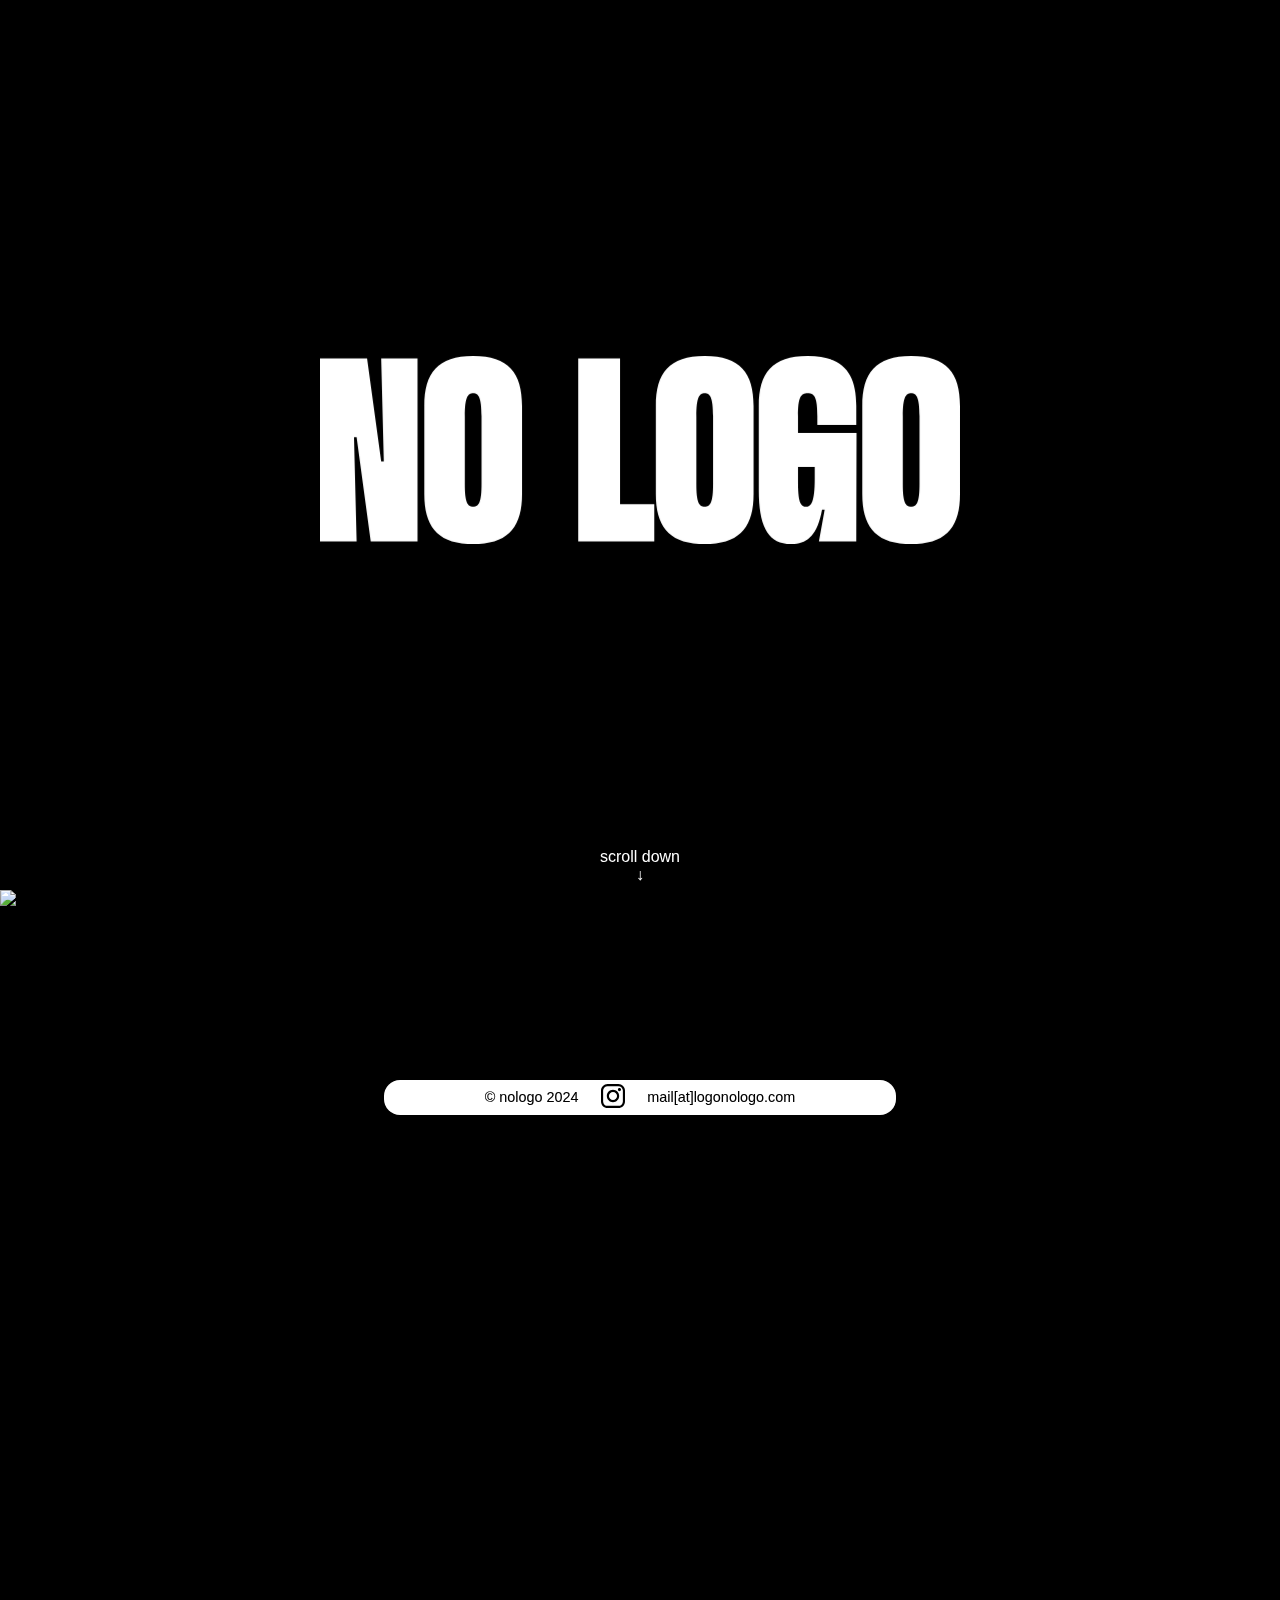
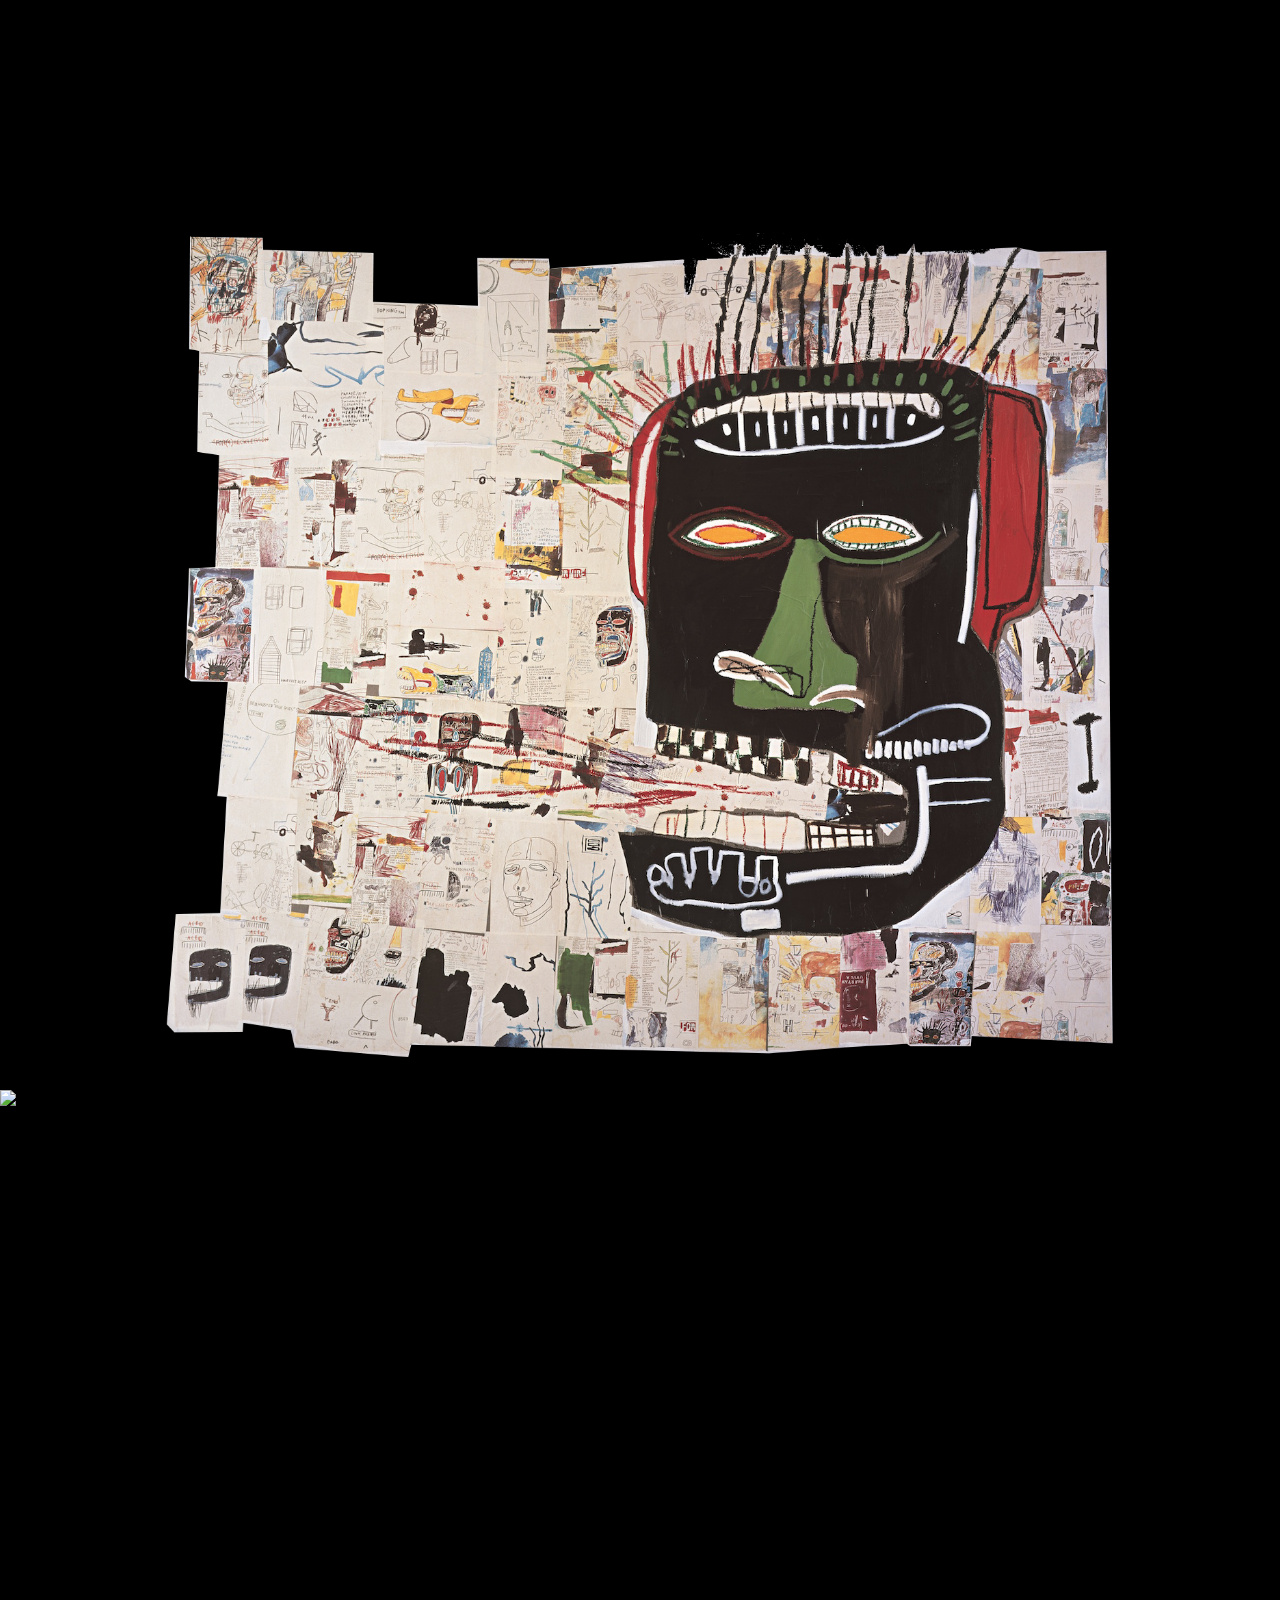
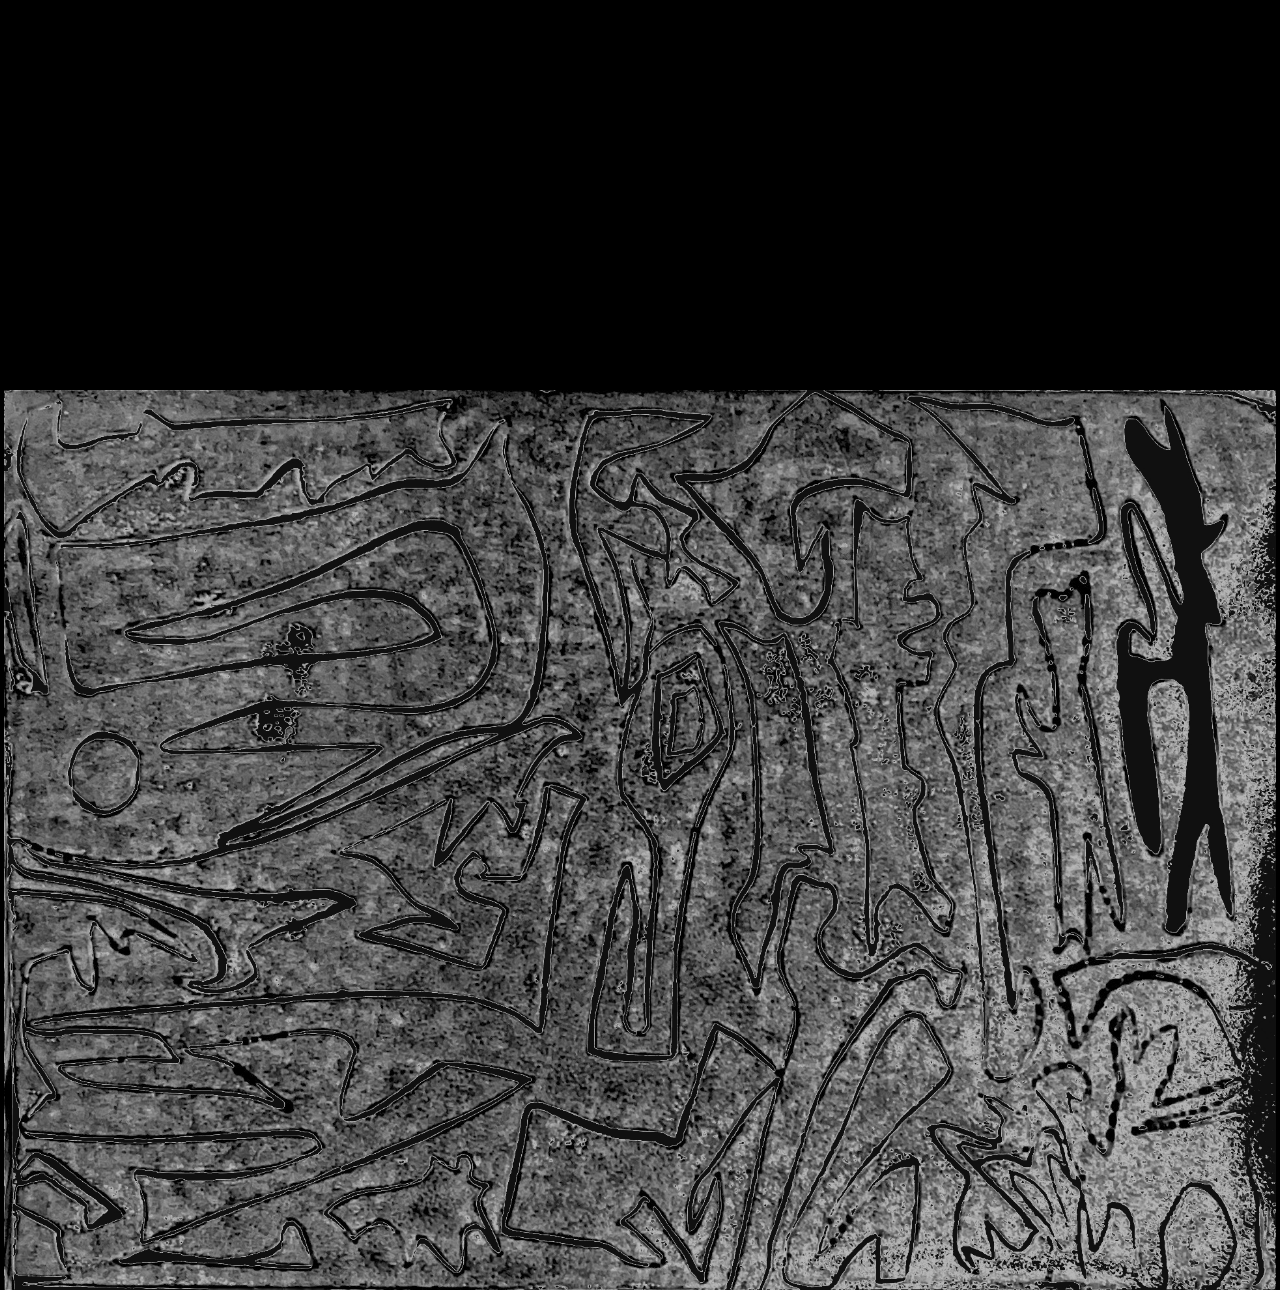
==== index.html @ 447e6df8 "initial commit" ====
<!doctype html>
<html lang="it">
<head>
	<meta charset="UTF-8">
	<meta name="viewport" content="width=device-width; height=device-height" />
	<link rel="stylesheet" href="/static/style.css"/>
</head>
<body>
	<svg id="a" xmlns="http://www.w3.org/2000/svg" viewBox="0 0 900 264.6"><path fill="currentColor" d="M86,148.47h3.68L86,3.68h51.08v257.25h-65.78l-19.85-146.64h-3.68l3.68,146.64H0V3.68h66.15l19.85,144.8Z" stroke-width="0"/><path fill="currentColor" d="M284.08,70.19v124.22c0,45.94-19.11,70.19-68.72,70.19s-68.72-24.26-68.72-70.19v-124.22C146.63,24.25,165.37,0,215.35,0s68.72,24.25,68.72,70.19ZM227.11,84.89c0-26.09-4.04-32.34-11.76-32.34s-11.76,6.25-11.76,32.34v94.82c0,26.09,3.68,32.34,11.76,32.34s11.76-6.25,11.76-32.34v-94.82Z" stroke-width="0"/><path fill="currentColor" d="M470.03,260.93h-106.94V3.68h58.8v204.7h48.14v52.55Z" stroke-width="0"/><path fill="currentColor" d="M609.68,70.19v124.22c0,45.94-19.11,70.19-68.72,70.19s-68.72-24.26-68.72-70.19v-124.22c0-45.94,18.74-70.19,68.72-70.19s68.72,24.25,68.72,70.19ZM552.72,84.89c0-26.09-4.04-32.34-11.76-32.34s-11.76,6.25-11.76,32.34v94.82c0,26.09,3.68,32.34,11.76,32.34s11.76-6.25,11.76-32.34v-94.82Z" stroke-width="0"/><path fill="currentColor" d="M754.11,260.93h-52.55l8.08-44.84h-3.68c-6.98,37.85-21.68,48.51-44.47,48.51-31.61,0-44.47-25.73-44.47-74.97v-119.44c0-45.94,18.74-70.19,68.72-70.19s68.36,24.25,68.36,70.19v26.83h-54.76v-12.13c0-26.09-3.68-32.34-13.6-32.34s-13.6,6.25-13.6,32.34v23.52h82.32l-.37,152.52ZM672.15,174.93c0,29.77,2.94,37.12,12.13,37.12,6.25,0,11.39-6.98,11.39-38.96v-16.91h-23.52v18.74Z" stroke-width="0"/><path fill="currentColor" d="M900,70.19v124.22c0,45.94-19.11,70.19-68.72,70.19s-68.72-24.26-68.72-70.19v-124.22c0-45.94,18.74-70.19,68.72-70.19s68.72,24.25,68.72,70.19ZM843.04,84.89c0-26.09-4.04-32.34-11.76-32.34s-11.76,6.25-11.76,32.34v94.82c0,26.09,3.68,32.34,11.76,32.34s11.76-6.25,11.76-32.34v-94.82Z" stroke-width="0"/></svg>
	<div class="fullwrapper">
		<div id="scrolldown">
			<p>scroll down</p>
			<p>↓</p>
		</div>
	</div>
	<div id="footer" class="content-block" data-content-url="./resources/footer.html"></div>
	<a href="orang"><img id="firstprint" class="print" src="./resources/prints/orang.png"></a>
	<a href="basquiat"><img class="print" src="./resources/prints/basquiat.png"></a>
	<a href="404"><img class="print"src="./resources/prints/tanz.png"></a>
	<a href="404"><img class="print" src="./resources/prints/muster.png"></a>
</body>
<script src="/static/load-content.js"></script>
</html>
---- static/style.css ----
* {
	margin: 0;
	padding: 0;
	box-sizing: border-box;
}

body {
	overflow-x: hidden;
	background: black;
	color: white;
	font-family: sans-serif;
	text-align: center;
}

a {
	color: #a1a1a1;
	text-decoration: none;
	mix-blend-mode: exclusion;
}

a:hover {
	color: #a1a1a1;
	text-decoration-line: line-through;
	text-decoration-color: white;
	mix-blend-mode: exclusion;
}

p {
	mix-blend-mode: exclusion;
}

h1 {
	font-family: Monigue;
	font-size: 10rem;
	line-height: 1;
	display: block;
	text-align: center;
	mix-blend-mode: exclusion;
}

h3 {
	font-size: 1.2rem;
	line-height: 1;
	text-align: center;
	display: block;
	width: 80%;
	margin: auto;
	mix-blend-mode: exclusion;
	margin-top: 2rem;
}

h2 {
	font-size: 3rem;
	line-height: 1;
	display: block;
	width: 80%;
	margin: auto;
	text-align: center;
	mix-blend-mode: exclusion;
	margin-top: 2rem;
}

h4 {
	font-family: Monigue;
	font-size: 5rem;
	line-height: 1;
	display: block;
	width: 80%;
	margin: auto;
	text-align: center;
	mix-blend-mode: exclusion;
	margin-top: 2rem;
}

#a {
	display: fixed;
	top: 50%;
	left: 50%;
	transform: translate(-50%, -50%);
	position: fixed;
	z-index: 100;
	mix-blend-mode: exclusion;
}

.fullwrapper {
	display: block;
	height: 100vh;
}

#scrolldown {
	position: absolute;
	bottom: 1rem;
	left: 50%;
	transform: translate(-50%, 0);}

	#firstprint {
		margin-top: -25vh;
	}

	.print {
		display: block;
		height: 100vh;
		margin: auto;
	}

	@media screen and (max-width: 800px) {
		h1 {
			font-size: 4rem;
		}
		
		h3 {
			font-size: 1rem;
		}
		
		h2 {
			font-size: 1rem;
		}
		
		h4 {
			font-size: 2rem;
		}
		
		#a {
			top: 50%;
			left: 0%;
			transform: translate(50%, 50%);
			rotate: -90deg;
			height: 50vw;
			width: 50vw;
		}
		
		.print {
			width: 100%;
			height: auto;
		}
	}
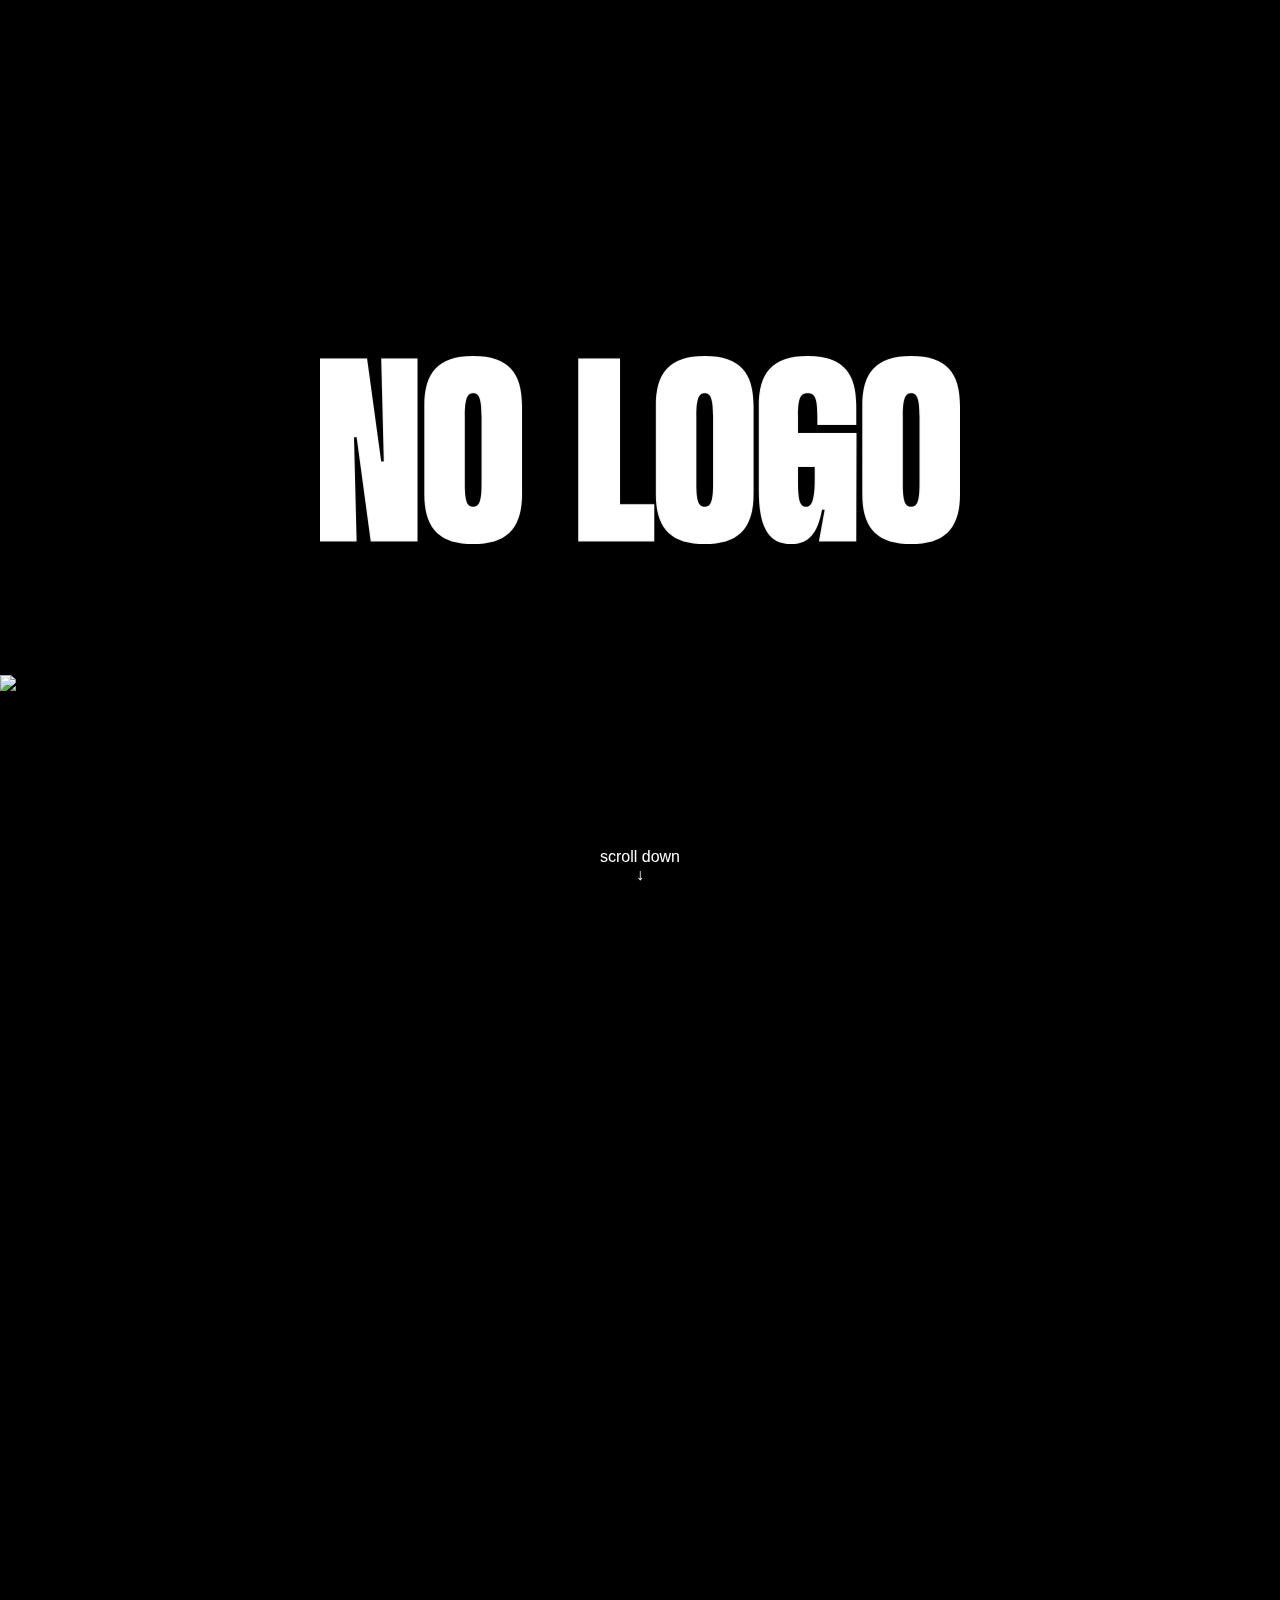
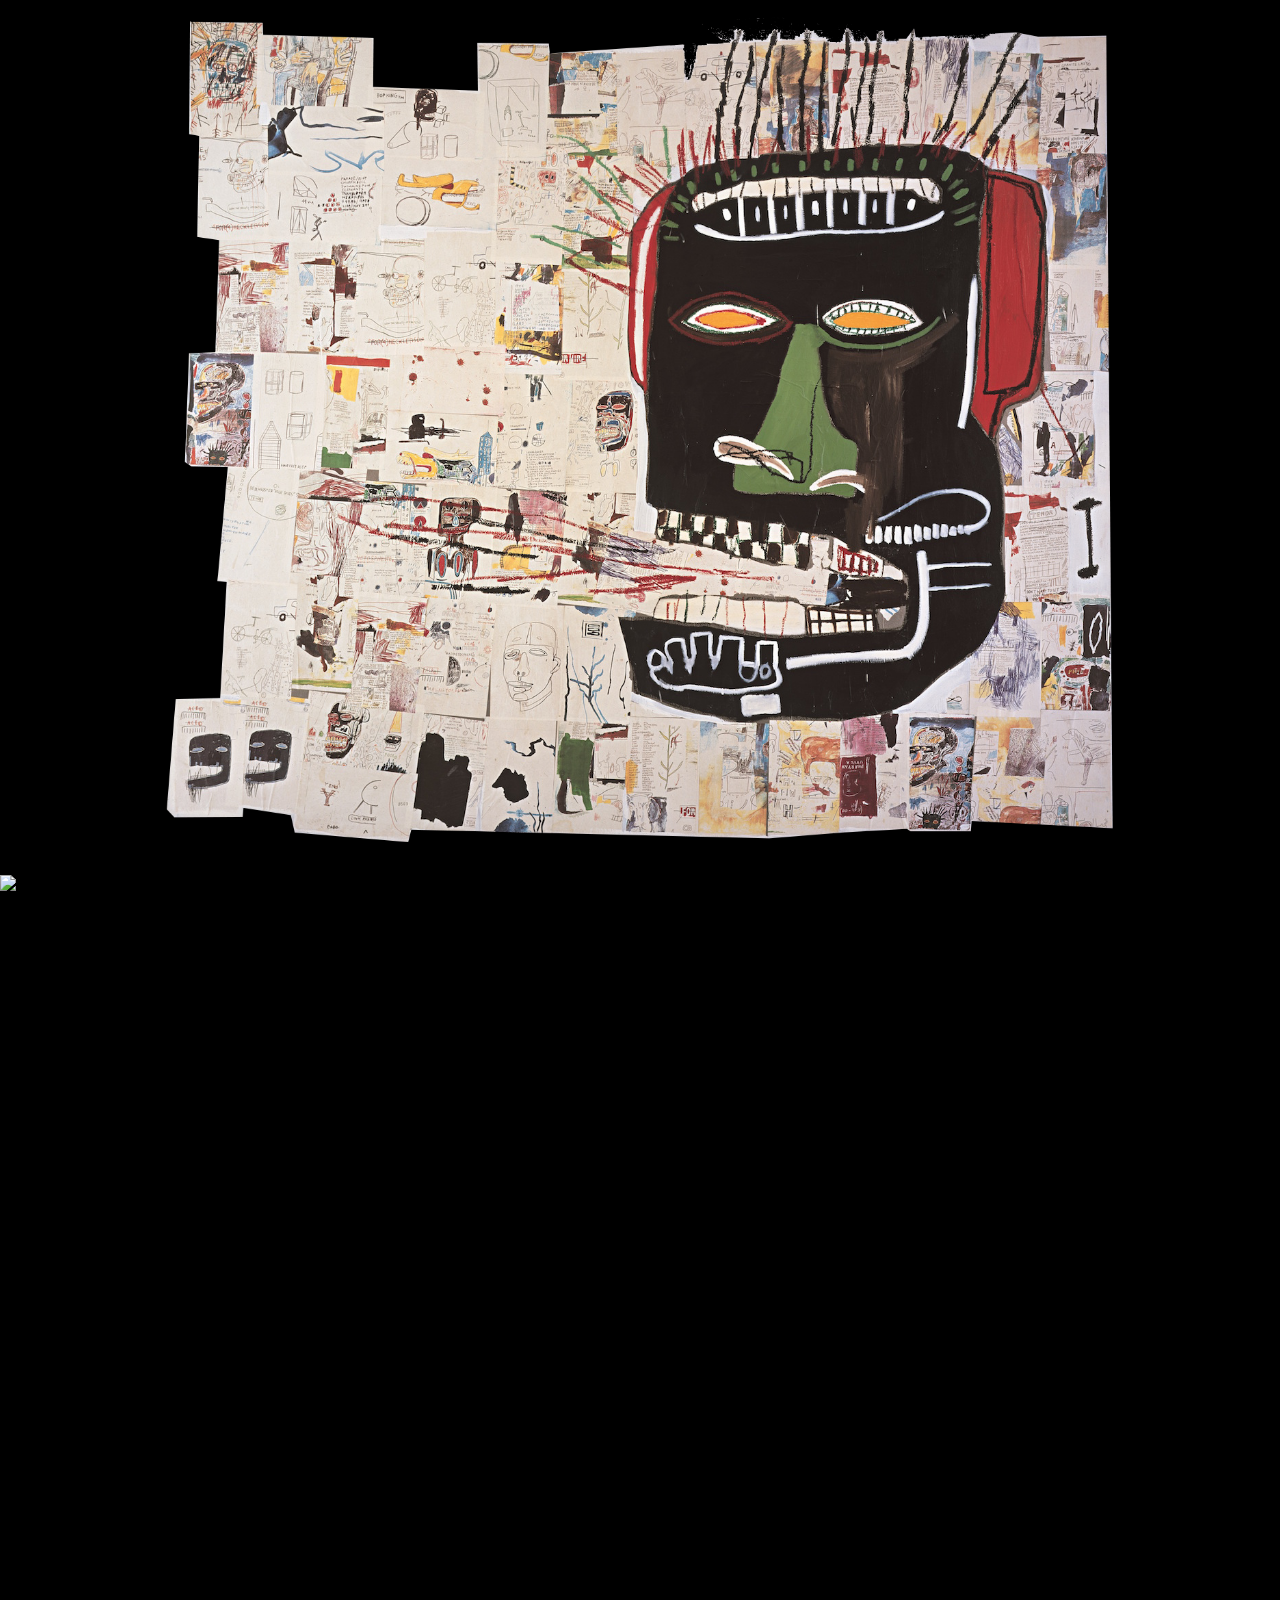
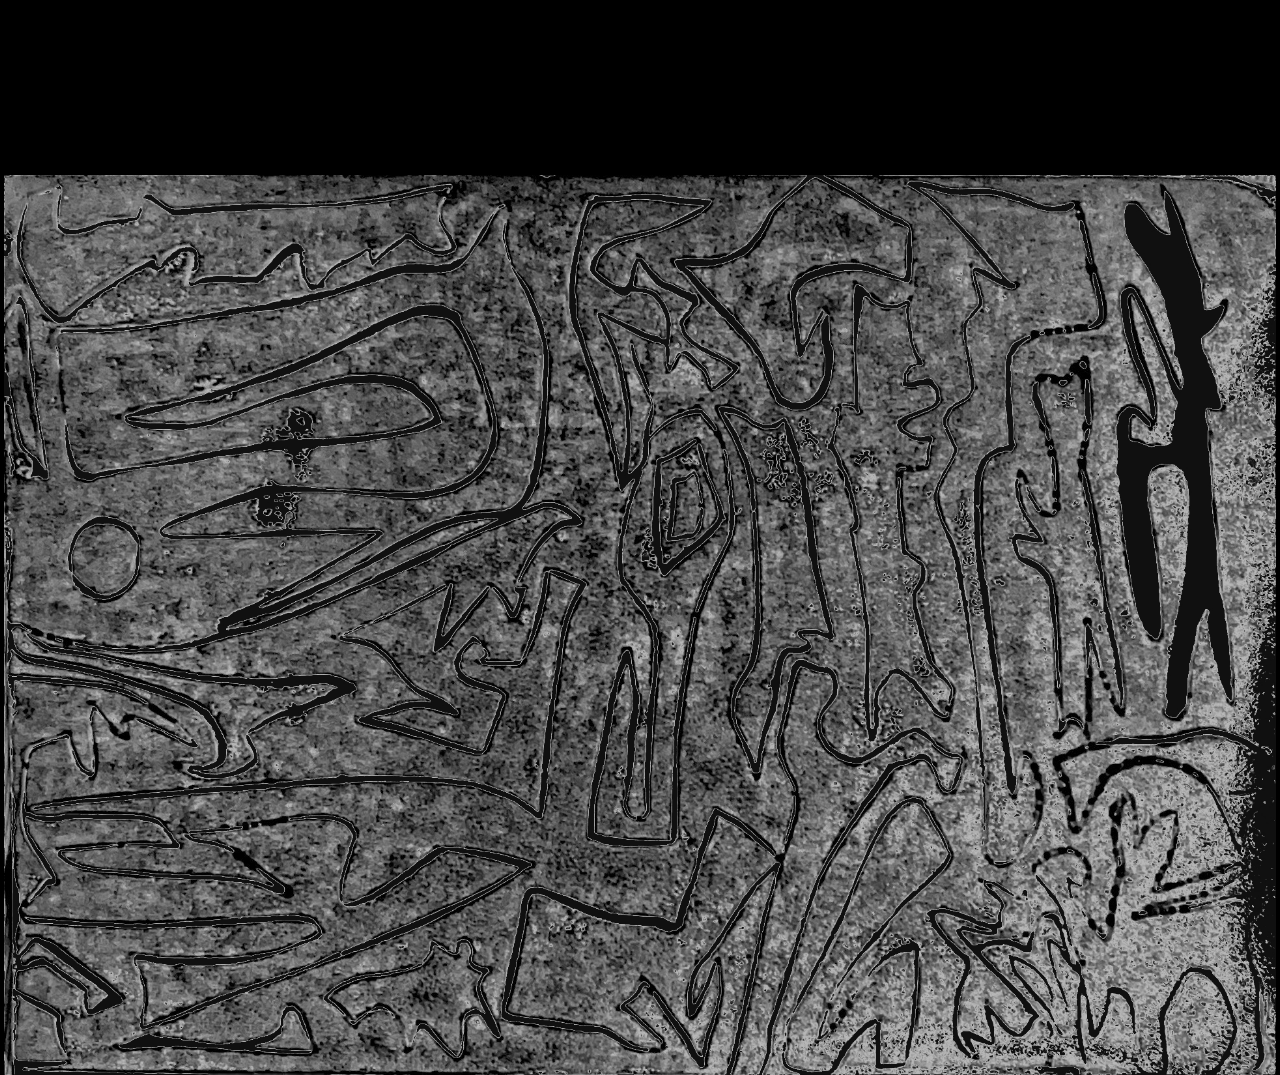
==== commit 478e43ff: "script error" ====
--- a/index.html
+++ b/index.html
@@ -3,7 +3,7 @@
 <head>
 	<meta charset="UTF-8">
 	<meta name="viewport" content="width=device-width; height=device-height" />
-	<link rel="stylesheet" href="/static/style.css"/>
+	<link rel="stylesheet" href="./static/style.css"/>
 </head>
 <body>
 	<svg id="a" xmlns="http://www.w3.org/2000/svg" viewBox="0 0 900 264.6"><path fill="currentColor" d="M86,148.47h3.68L86,3.68h51.08v257.25h-65.78l-19.85-146.64h-3.68l3.68,146.64H0V3.68h66.15l19.85,144.8Z" stroke-width="0"/><path fill="currentColor" d="M284.08,70.19v124.22c0,45.94-19.11,70.19-68.72,70.19s-68.72-24.26-68.72-70.19v-124.22C146.63,24.25,165.37,0,215.35,0s68.72,24.25,68.72,70.19ZM227.11,84.89c0-26.09-4.04-32.34-11.76-32.34s-11.76,6.25-11.76,32.34v94.82c0,26.09,3.68,32.34,11.76,32.34s11.76-6.25,11.76-32.34v-94.82Z" stroke-width="0"/><path fill="currentColor" d="M470.03,260.93h-106.94V3.68h58.8v204.7h48.14v52.55Z" stroke-width="0"/><path fill="currentColor" d="M609.68,70.19v124.22c0,45.94-19.11,70.19-68.72,70.19s-68.72-24.26-68.72-70.19v-124.22c0-45.94,18.74-70.19,68.72-70.19s68.72,24.25,68.72,70.19ZM552.72,84.89c0-26.09-4.04-32.34-11.76-32.34s-11.76,6.25-11.76,32.34v94.82c0,26.09,3.68,32.34,11.76,32.34s11.76-6.25,11.76-32.34v-94.82Z" stroke-width="0"/><path fill="currentColor" d="M754.11,260.93h-52.55l8.08-44.84h-3.68c-6.98,37.85-21.68,48.51-44.47,48.51-31.61,0-44.47-25.73-44.47-74.97v-119.44c0-45.94,18.74-70.19,68.72-70.19s68.36,24.25,68.36,70.19v26.83h-54.76v-12.13c0-26.09-3.68-32.34-13.6-32.34s-13.6,6.25-13.6,32.34v23.52h82.32l-.37,152.52ZM672.15,174.93c0,29.77,2.94,37.12,12.13,37.12,6.25,0,11.39-6.98,11.39-38.96v-16.91h-23.52v18.74Z" stroke-width="0"/><path fill="currentColor" d="M900,70.19v124.22c0,45.94-19.11,70.19-68.72,70.19s-68.72-24.26-68.72-70.19v-124.22c0-45.94,18.74-70.19,68.72-70.19s68.72,24.25,68.72,70.19ZM843.04,84.89c0-26.09-4.04-32.34-11.76-32.34s-11.76,6.25-11.76,32.34v94.82c0,26.09,3.68,32.34,11.76,32.34s11.76-6.25,11.76-32.34v-94.82Z" stroke-width="0"/></svg>
@@ -19,5 +19,5 @@
 	<a href="404"><img class="print"src="./resources/prints/tanz.png"></a>
 	<a href="404"><img class="print" src="./resources/prints/muster.png"></a>
 </body>
-<script src="/static/load-content.js"></script>
+<script src="./nologo-site/static/load-content.js"></script>
 </html>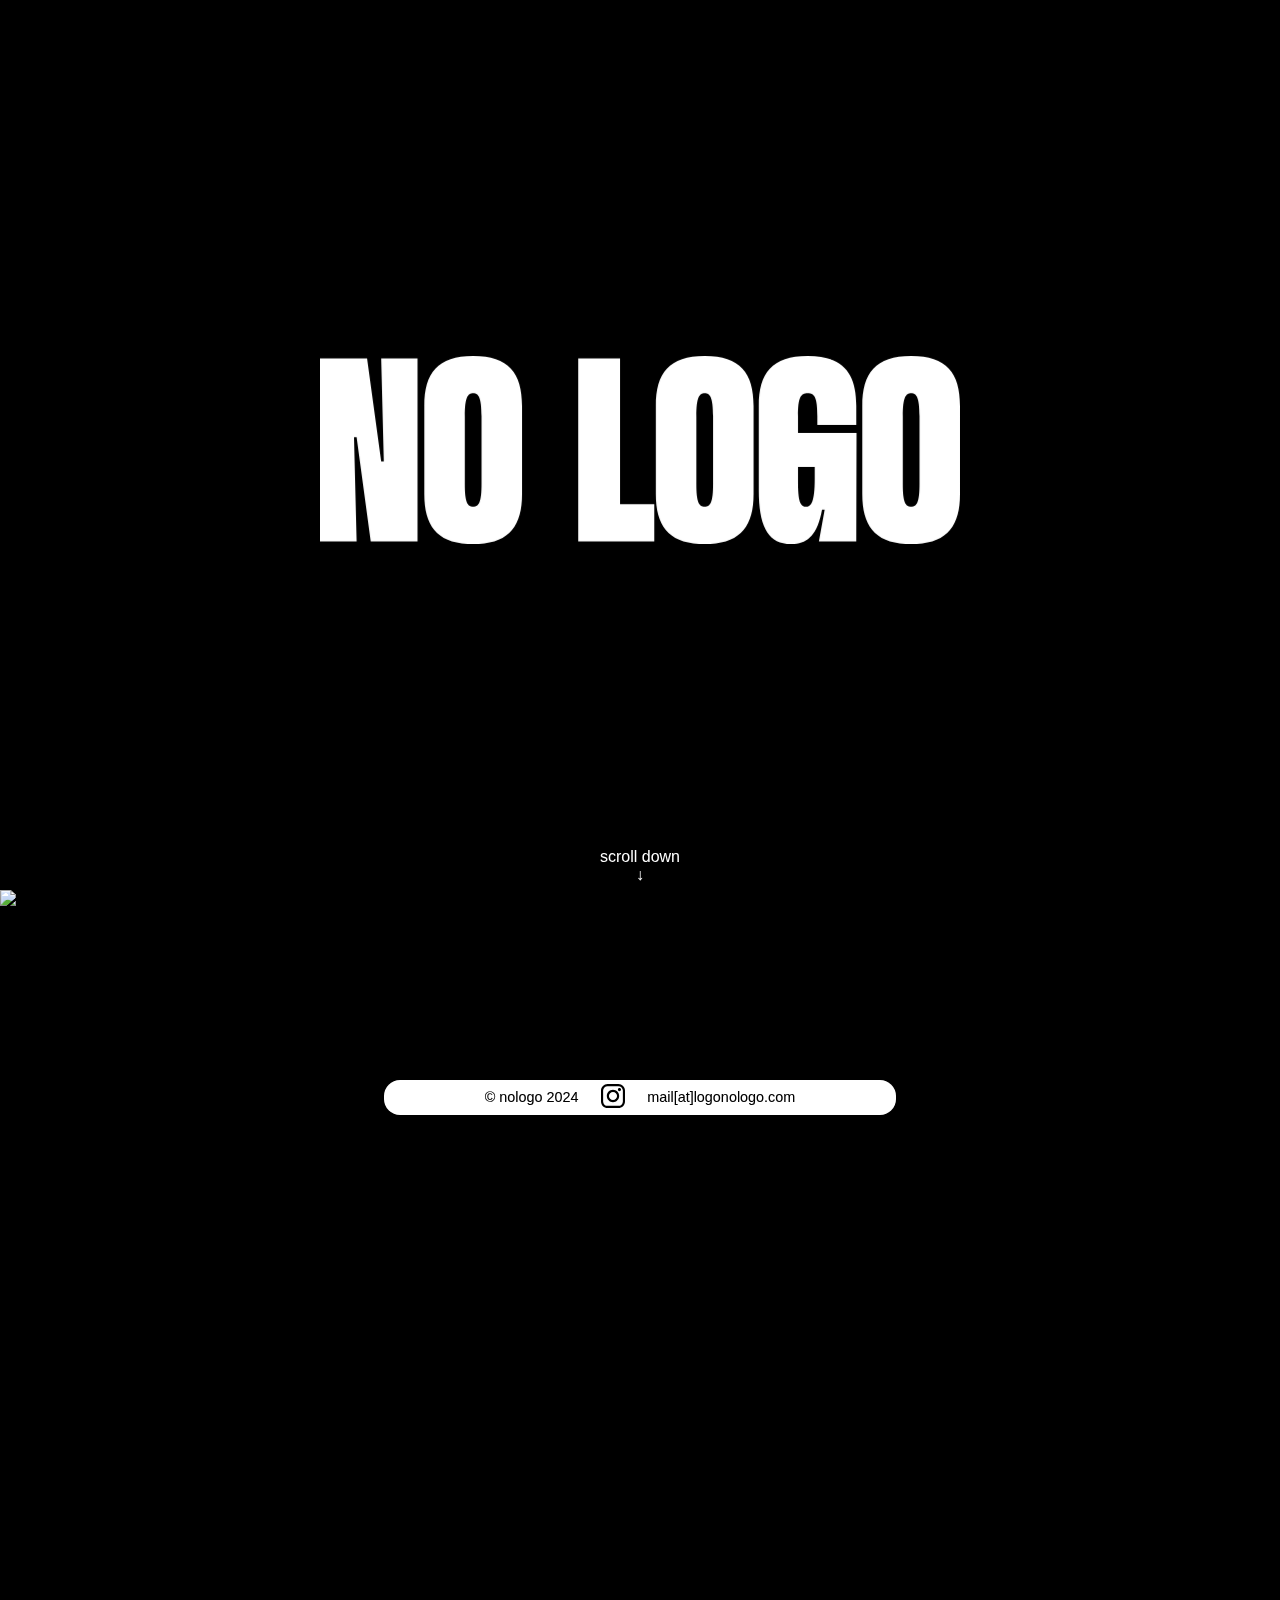
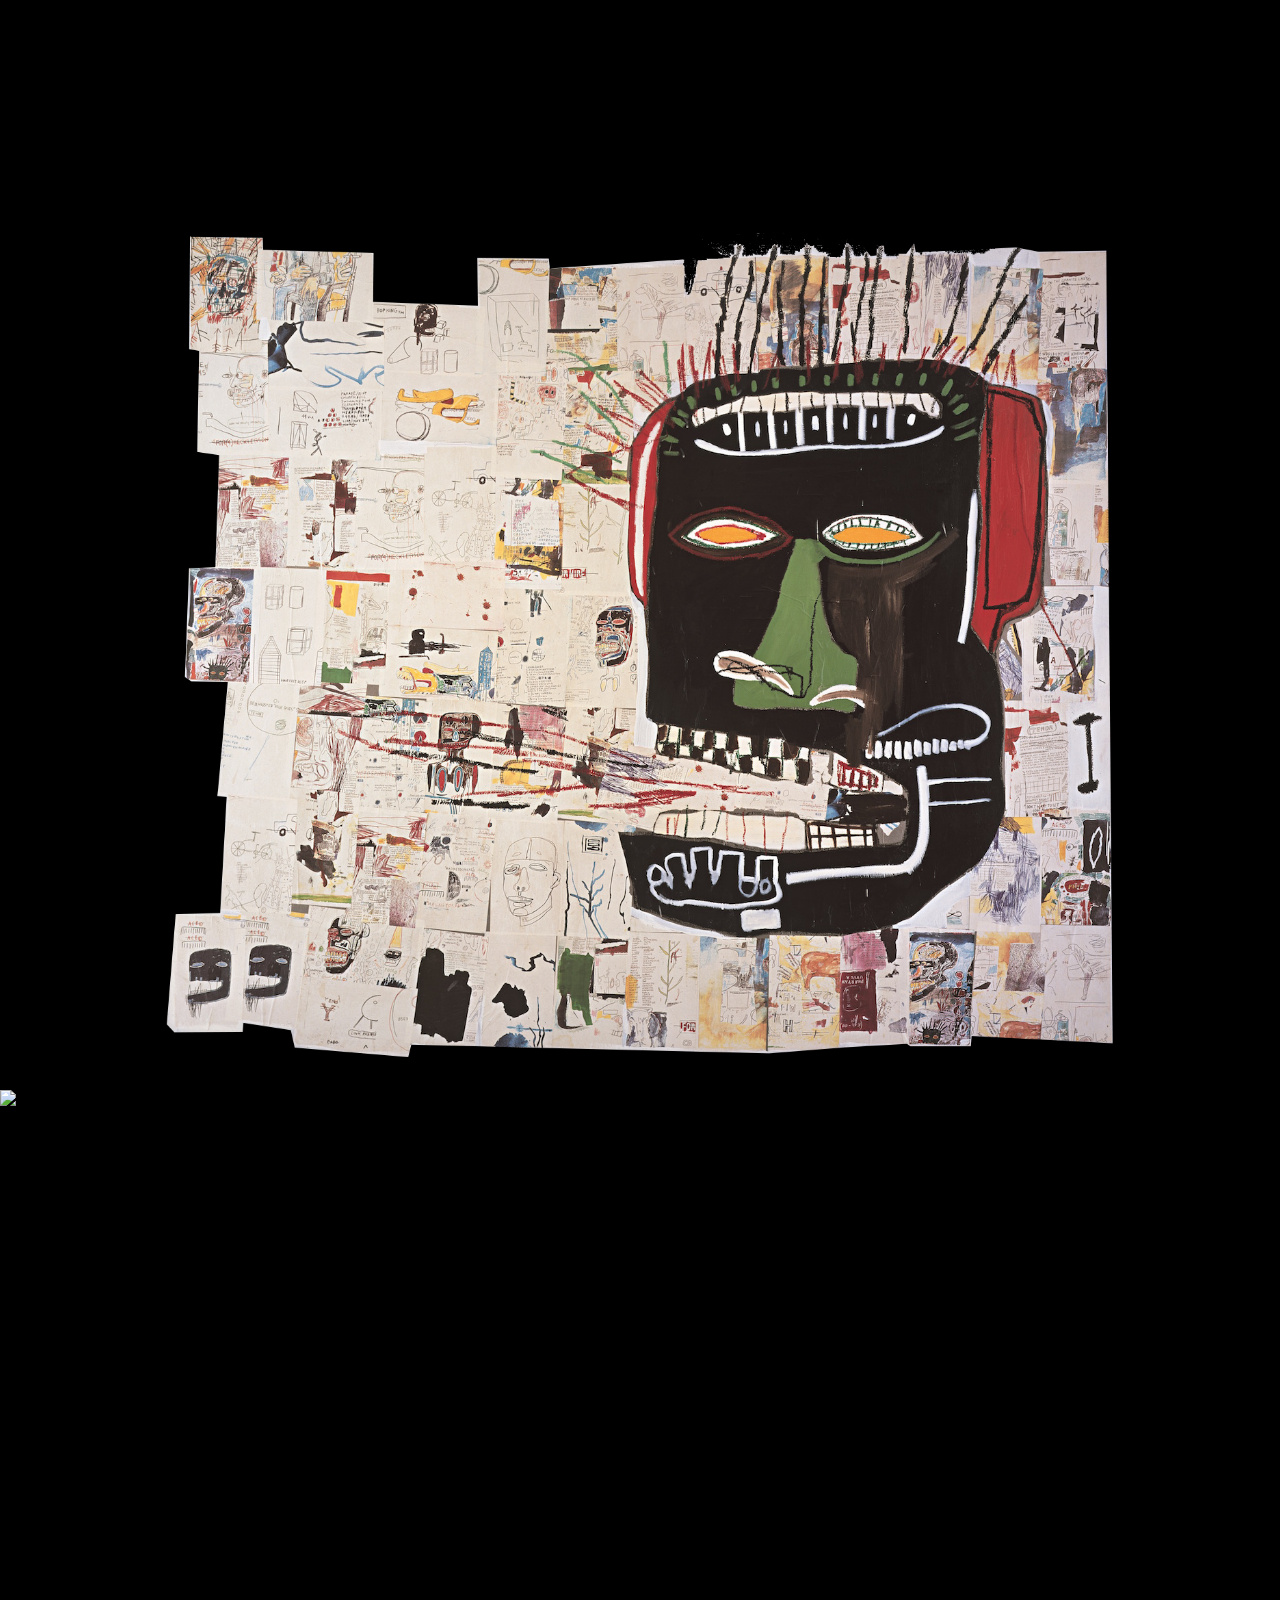
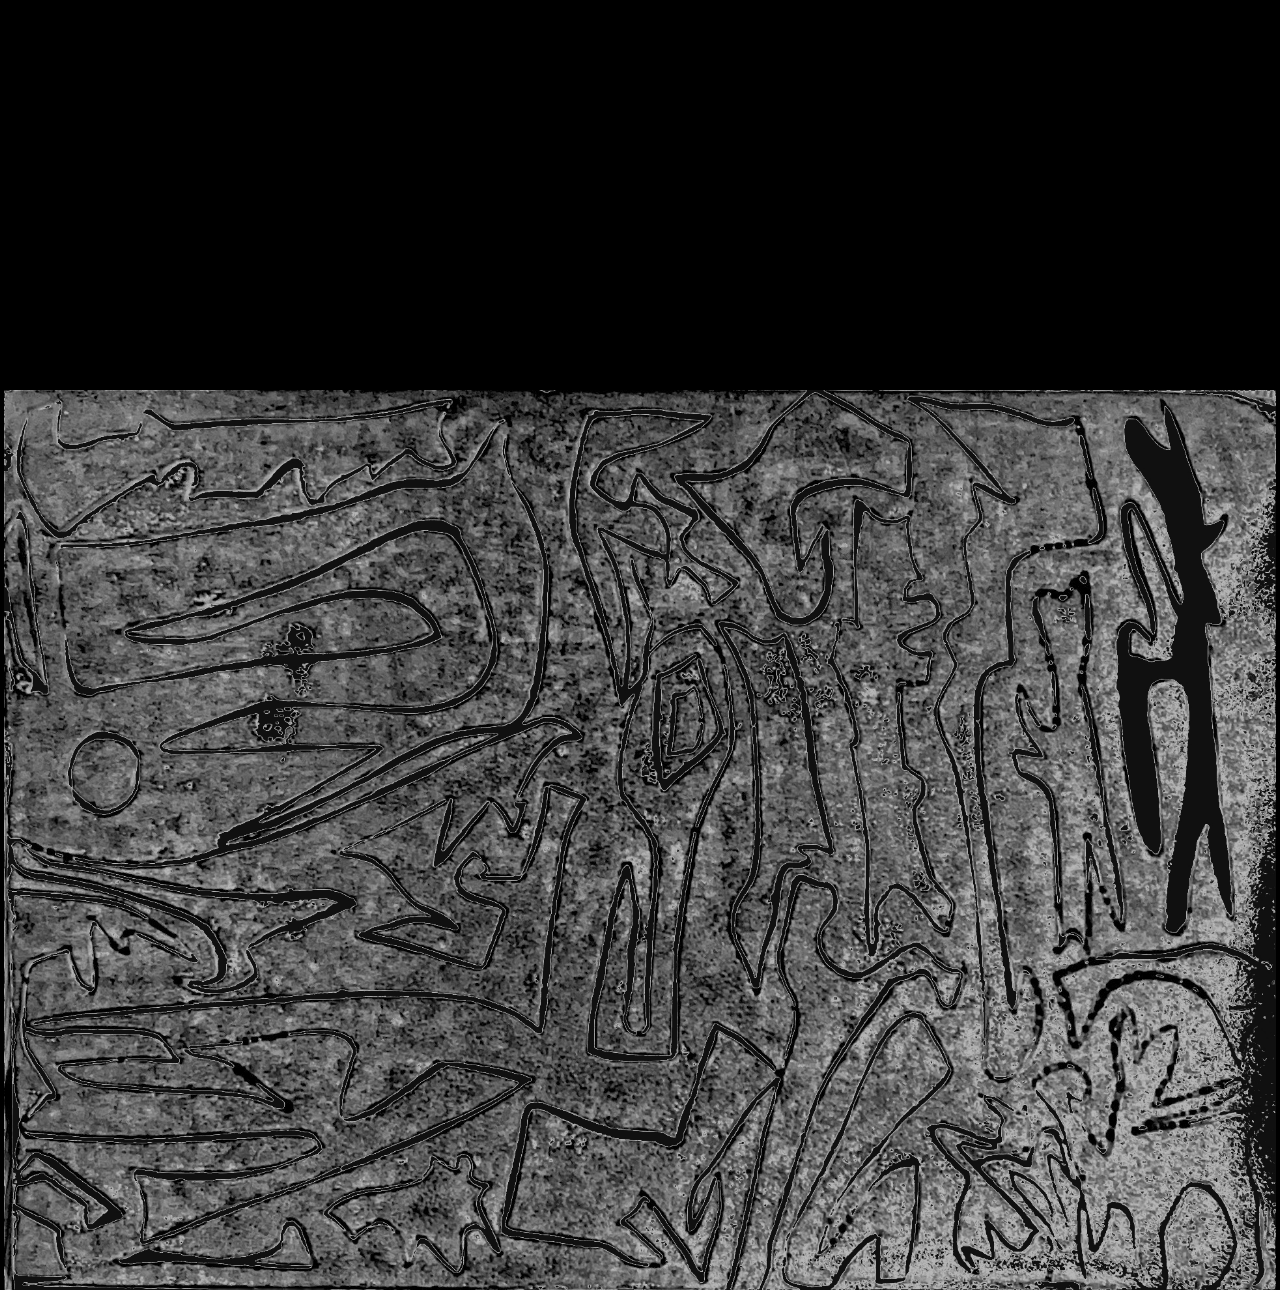
==== commit 99ce3ad2: "script error" ====
--- a/index.html
+++ b/index.html
@@ -19,5 +19,5 @@
 	<a href="404"><img class="print"src="./resources/prints/tanz.png"></a>
 	<a href="404"><img class="print" src="./resources/prints/muster.png"></a>
 </body>
-<script src="./nologo-site/static/load-content.js"></script>
+<script src="./static/load-content.js"></script>
 </html>